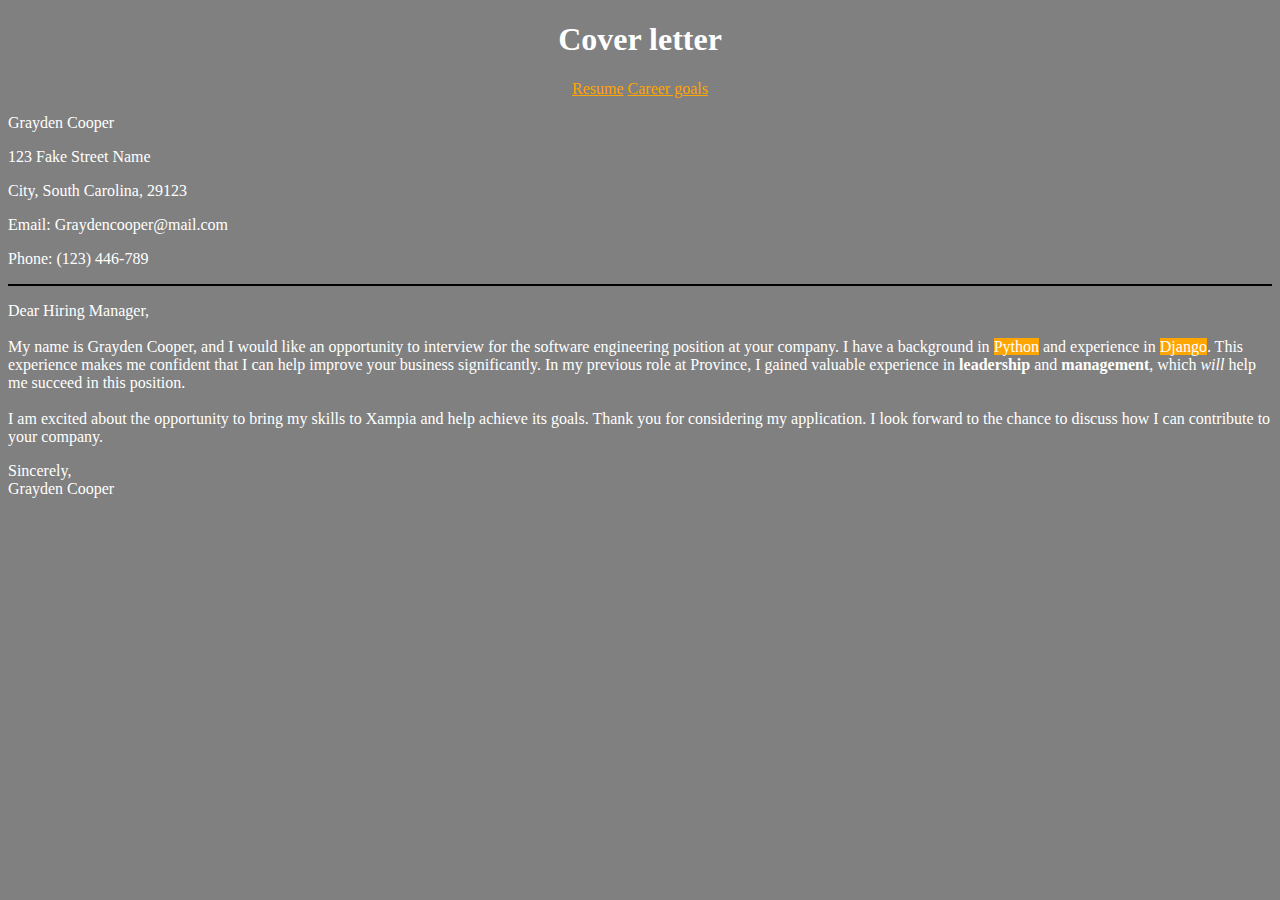
==== cover_letter.html @ 56a35053 "Add files via upload" ====
<!DOCTYPE html>
<html>
    <head>
        <title> D276</title>
        <link rel="stylesheet" href="styles.css">
    </head>
    <body>
        <header> 
            <h1> Cover letter</h1>
            <nav>
                <span> <a href="resume.html">Resume</a> </span>
                <span> <a href="career_goals.html">Career goals</a> </span>
            </nav>
        </header>
        <main> 
            
            <div>
                <p>Grayden Cooper</p>
                <p>123 Fake Street Name</p>
                <p> City, South Carolina, 29123</p>
                <p>Email: Graydencooper@mail.com</p>
                <p> Phone: (123) 446-789</p>
            </div>

            <hr>

        <article>
            <p>
                Dear Hiring Manager,<br>
                <br>

                My name is Grayden Cooper, and I would like an opportunity to interview for the software engineering position at your company. 
                I have a background in <mark>Python</mark> and experience in <mark>Django</mark>. This experience
                makes me confident that I can help improve your business significantly.

                In my previous role at Province, I gained valuable experience in <strong>leadership</strong> and <strong>management</strong>, 
                which <em>will</em> help me succeed in this position.<br><br>
                I am excited about the opportunity to bring my skills to Xampia and help achieve its goals.

                Thank you for considering my application. I look forward to the chance to discuss how I can contribute to your company.
            </p>

        </article>

        </main>
        <footer>
            <p>Sincerely,<br> Grayden Cooper</p>
        </footer>

    </body>

</html>
---- styles.css ----
table{
    border: 4px white solid ;
    border-radius: 20px;
    font-size: smaller;
}
th{
   border-radius: 10px;
    padding: 10px;
    text-align: center;
}

 td{
    padding: 5px;
    border: white 1px solid;
    border-radius: 10px;
 }
hr {
    height: 2px;
    border-width: 0;
    background-color:black;
 }
 header {
    text-align: center;
 }
*{
    background-color: grey;
    color: white;
 }
main.resume {
    display: flex;
 }
#aside{
    flex: 1;
    background-color: grey;
}
#content{
    flex: 3;
}
#resume_headshot {
    width: 90%;
    border: 2px white solid;
    border-radius: 10px;
    padding: 0;
    margin:0 ;
}
a {
    color: orange;
}
a:hover{
    color: navy;
}
p mark {
    background-color: orange;
    color: white;
}
#career_main{
    display: flex;
    flex-direction: column;
    align-items: flex-start;
    justify-content: space-evenly;
}
ul {
    list-style-type:circle;
}
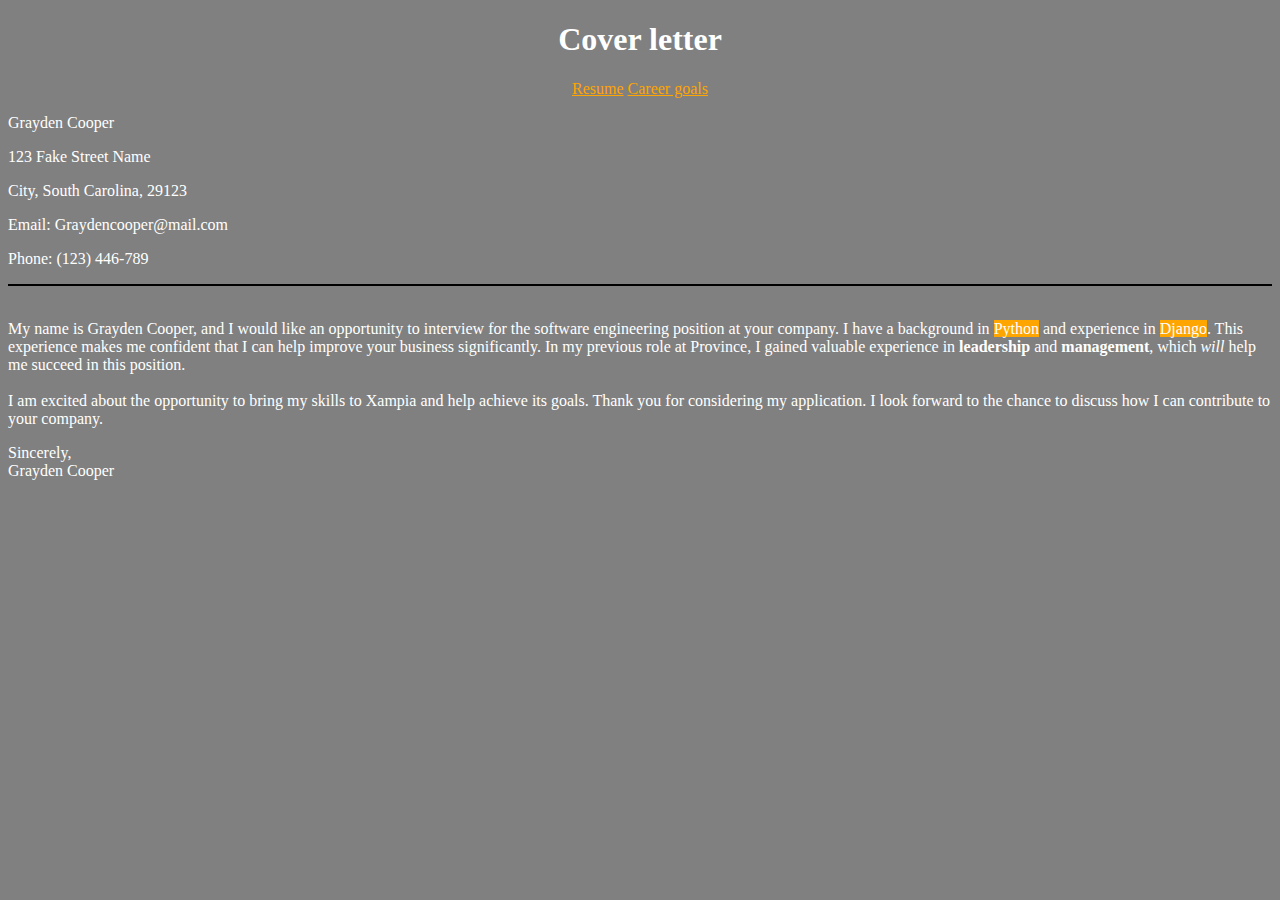
==== commit 193479cf: "test" ====
--- a/cover_letter.html
+++ b/cover_letter.html
@@ -26,7 +26,7 @@
 
         <article>
             <p>
-                Dear Hiring Manager,<br>
+             
                 <br>
 
                 My name is Grayden Cooper, and I would like an opportunity to interview for the software engineering position at your company. 
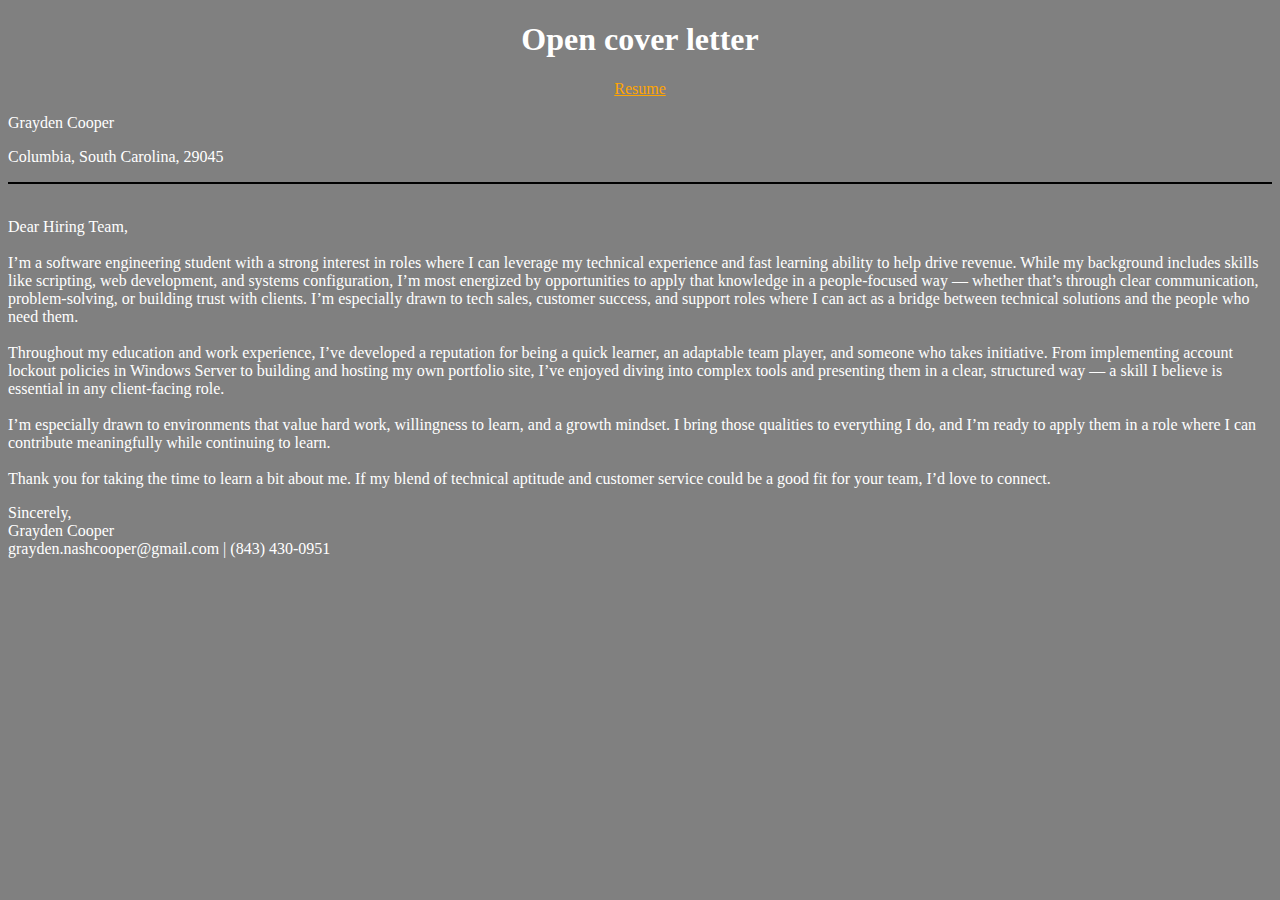
==== commit f11c308c: "update" ====
--- a/cover_letter.html
+++ b/cover_letter.html
@@ -1,25 +1,22 @@
 <!DOCTYPE html>
 <html>
     <head>
-        <title> D276</title>
+        <title> Open cover letter</title>
         <link rel="stylesheet" href="styles.css">
     </head>
     <body>
         <header> 
-            <h1> Cover letter</h1>
+            <h1> Open cover letter</h1>
             <nav>
                 <span> <a href="resume.html">Resume</a> </span>
-                <span> <a href="career_goals.html">Career goals</a> </span>
             </nav>
         </header>
         <main> 
             
             <div>
                 <p>Grayden Cooper</p>
-                <p>123 Fake Street Name</p>
-                <p> City, South Carolina, 29123</p>
-                <p>Email: Graydencooper@mail.com</p>
-                <p> Phone: (123) 446-789</p>
+                <p> Columbia, South Carolina, 29045</p>
+                
             </div>
 
             <hr>
@@ -29,22 +26,24 @@
              
                 <br>
 
-                My name is Grayden Cooper, and I would like an opportunity to interview for the software engineering position at your company. 
-                I have a background in <mark>Python</mark> and experience in <mark>Django</mark>. This experience
-                makes me confident that I can help improve your business significantly.
-
-                In my previous role at Province, I gained valuable experience in <strong>leadership</strong> and <strong>management</strong>, 
-                which <em>will</em> help me succeed in this position.<br><br>
-                I am excited about the opportunity to bring my skills to Xampia and help achieve its goals.
-
-                Thank you for considering my application. I look forward to the chance to discuss how I can contribute to your company.
+                Dear Hiring Team,<br><br>
+                I’m a software engineering student with a strong interest in roles where I can leverage my technical experience and fast learning ability to help drive revenue. While my background includes skills like scripting, web development, and systems configuration, I’m most energized by opportunities to apply that knowledge in a people-focused way — whether that’s through clear communication, problem-solving, or building trust with clients. I’m especially drawn to tech sales, customer success, and support roles where I can act as a bridge between technical solutions and the people who need them.
+                <br><br>Throughout my education and work experience, I’ve developed a reputation for being a quick learner, an adaptable team player, and someone who takes initiative. From implementing account lockout policies in Windows Server to building and hosting my own portfolio site, I’ve enjoyed diving into complex tools and presenting them in a clear, structured way — a skill I believe is essential in any client-facing role.<br><br>
+                I’m especially drawn to environments that value hard work, willingness to learn, and a growth mindset. I bring those qualities to everything I do, and I’m ready to apply them in a role where I can contribute meaningfully while continuing to learn.
+                <br><br>Thank you for taking the time to learn a bit about me. If my blend of technical aptitude and customer service could be a good fit for your team, I’d love to connect.
+                
             </p>
 
         </article>
 
         </main>
         <footer>
-            <p>Sincerely,<br> Grayden Cooper</p>
+            <p>
+                Sincerely,<br> 
+                Grayden Cooper<br>
+                grayden.nashcooper@gmail.com | (843) 430-0951
+            </p>
+            
         </footer>
 
     </body>
--- a/styles.css
+++ b/styles.css
@@ -67,3 +67,4 @@
 
 
 
+
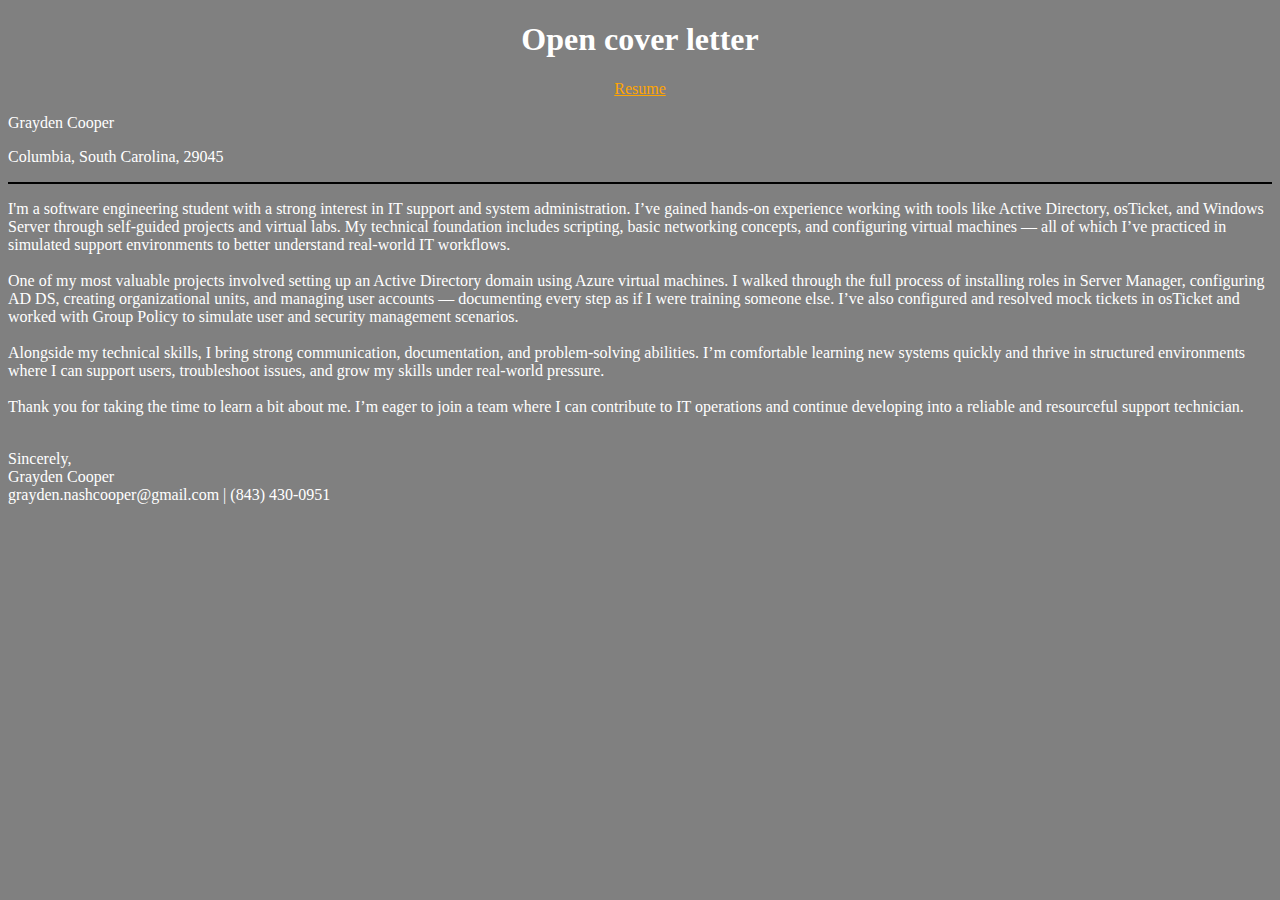
==== commit 3734efe8: "Updates cover letter and projects section" ====
--- a/cover_letter.html
+++ b/cover_letter.html
@@ -8,7 +8,7 @@
         <header> 
             <h1> Open cover letter</h1>
             <nav>
-                <span> <a href="resume.html">Resume</a> </span>
+                <span> <a href="index.html">Resume</a> </span>
             </nav>
         </header>
         <main> 
@@ -22,18 +22,19 @@
             <hr>
 
         <article>
-            <p>
-             
-                <br>
+           <p>
+            I'm a software engineering student with a strong interest in IT support and system administration.
+            I’ve gained hands-on experience working with tools like Active Directory, osTicket, and Windows Server through self-guided projects and virtual labs. 
+            My technical foundation includes scripting, basic networking concepts, and configuring virtual machines — all of which I’ve practiced in simulated support environments to better understand real-world IT workflows.<br><br>
+            One of my most valuable projects involved setting up an Active Directory domain using Azure virtual machines. 
+            I walked through the full process of installing roles in Server Manager, configuring AD DS, creating organizational units, and managing user accounts — documenting every step as if I were training someone else. 
+            I’ve also configured and resolved mock tickets in osTicket and worked with Group Policy to simulate user and security management scenarios.<br><br>
+            Alongside my technical skills, I bring strong communication, documentation, and problem-solving abilities.
+            I’m comfortable learning new systems quickly and thrive in structured environments where I can support users, troubleshoot issues, and grow my skills under real-world pressure.<br><br>
+            Thank you for taking the time to learn a bit about me.
+            I’m eager to join a team where I can contribute to IT operations and continue developing into a reliable and resourceful support technician.<br><br>
 
-                Dear Hiring Team,<br><br>
-                I’m a software engineering student with a strong interest in roles where I can leverage my technical experience and fast learning ability to help drive revenue. While my background includes skills like scripting, web development, and systems configuration, I’m most energized by opportunities to apply that knowledge in a people-focused way — whether that’s through clear communication, problem-solving, or building trust with clients. I’m especially drawn to tech sales, customer success, and support roles where I can act as a bridge between technical solutions and the people who need them.
-                <br><br>Throughout my education and work experience, I’ve developed a reputation for being a quick learner, an adaptable team player, and someone who takes initiative. From implementing account lockout policies in Windows Server to building and hosting my own portfolio site, I’ve enjoyed diving into complex tools and presenting them in a clear, structured way — a skill I believe is essential in any client-facing role.<br><br>
-                I’m especially drawn to environments that value hard work, willingness to learn, and a growth mindset. I bring those qualities to everything I do, and I’m ready to apply them in a role where I can contribute meaningfully while continuing to learn.
-                <br><br>Thank you for taking the time to learn a bit about me. If my blend of technical aptitude and customer service could be a good fit for your team, I’d love to connect.
-                
-            </p>
-
+           </p>
         </article>
 
         </main>
--- a/styles.css
+++ b/styles.css
@@ -67,4 +67,3 @@
 
 
 
-
